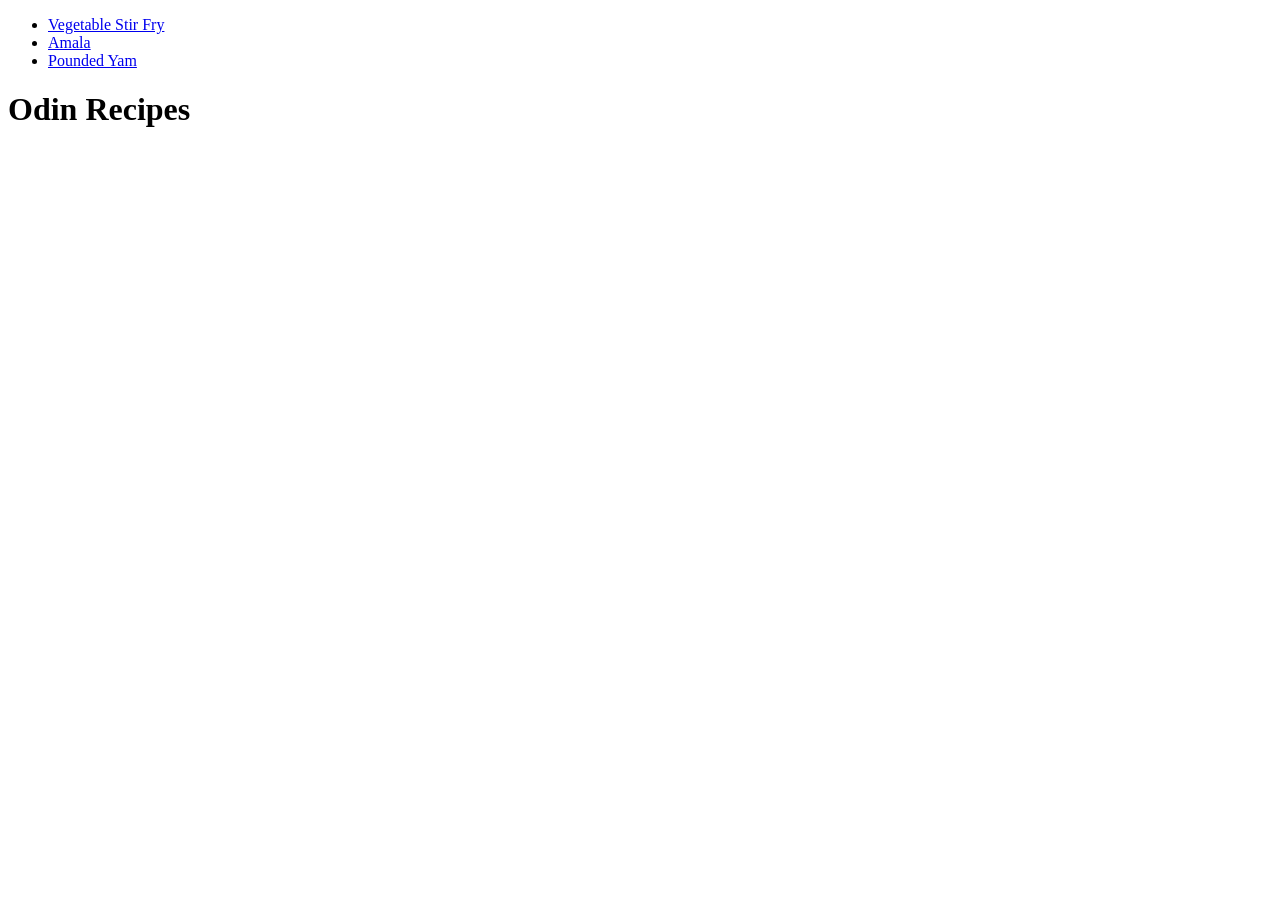
==== index.html @ ec78ab07 "Saved the html files" ====
<!DOCTYPE html>
<html lang="en">
<head>
    <meta charset="UTF-8">
    <meta name="viewport" content="width=device-width, initial-scale=1.0">
    <title>Odin Recipes</title>
    <ul>
        <li><a href="recipe/stirredfry.html">Vegetable Stir Fry</a></li>
        <li><a href="recipe/amala.html">Amala</a></li>
        <li><a href="recipe/pounded_yam.html">Pounded Yam</a></li>
    </ul>
</head>
<body>
    <header>
        <h1>Odin Recipes</h1>
    </header>
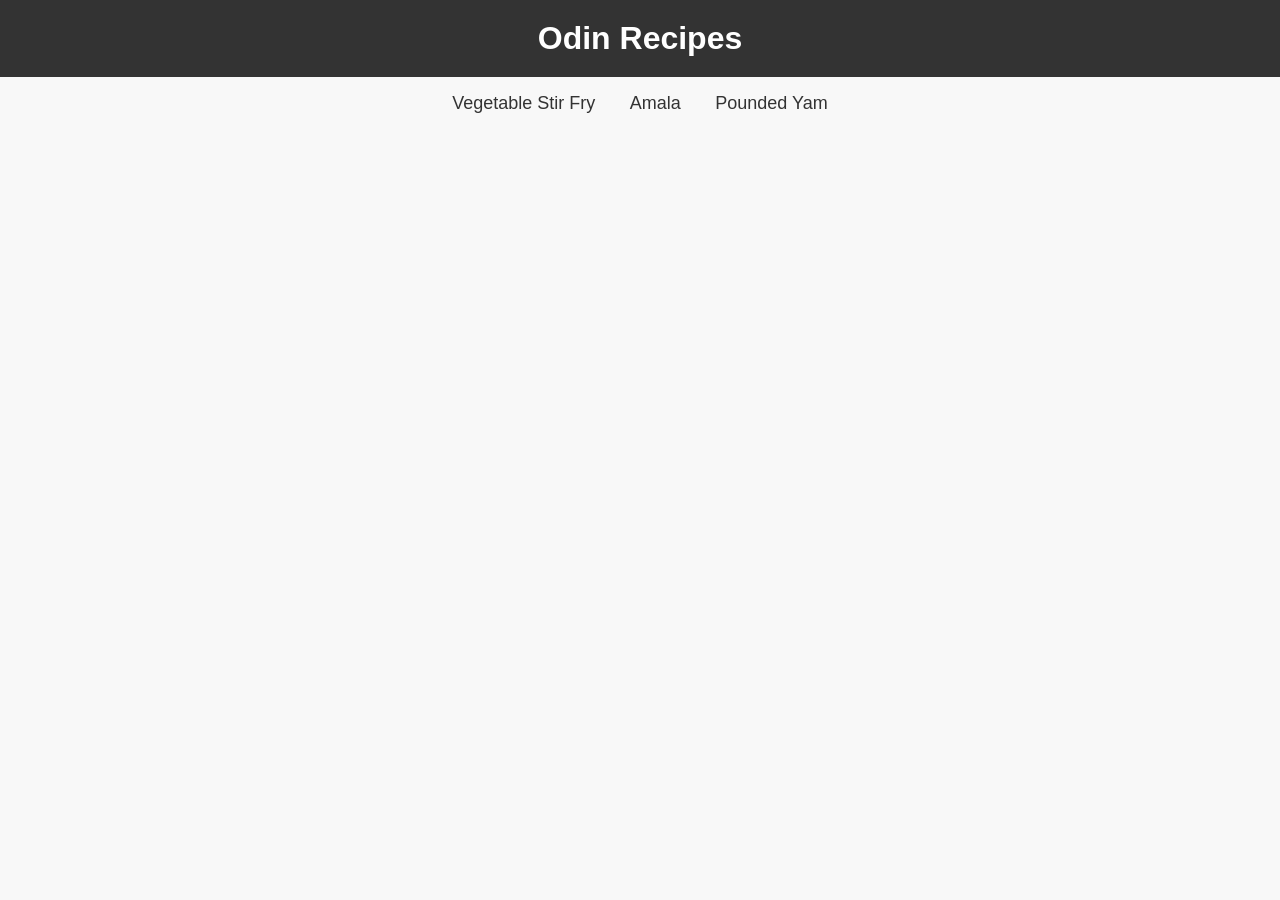
==== commit aea0bac8: "Changes Saved" ====
--- a/index.html
+++ b/index.html
@@ -4,13 +4,17 @@
     <meta charset="UTF-8">
     <meta name="viewport" content="width=device-width, initial-scale=1.0">
     <title>Odin Recipes</title>
+    <link rel="stylesheet" href="index.css">
+</head>
+<body>
+    <header>
+        <h1>Odin Recipes</h1>
+    </header>
+      <link rel="stylesheet" href="styles.css">
     <ul>
         <li><a href="recipe/stirredfry.html">Vegetable Stir Fry</a></li>
         <li><a href="recipe/amala.html">Amala</a></li>
         <li><a href="recipe/pounded_yam.html">Pounded Yam</a></li>
     </ul>
-</head>
-<body>
-    <header>
-        <h1>Odin Recipes</h1>
-    </header>+</body>
+</html>
--- a/styles.css
+++ b/styles.css
@@ -0,0 +1,33 @@
+body {
+    font-family: Arial, sans-serif;
+    background-color: #f8f8f8;
+    margin: 0;
+    padding: 0;
+}
+header {
+    background-color: #333;
+    color: white;
+    padding: 20px;
+    text-align: center;
+}
+header h1 {
+    margin: 0;
+    text-align: center;
+}
+ul {
+    list-style-type: none;
+    padding: 0;
+    text-align: center;
+}
+ul li {
+    display: inline-block;
+    margin: 0 15px;
+}
+ul li a {
+    color: #333;
+    text-decoration: none;
+    font-size: 18px;
+}
+ul li a:hover {
+    color: #007BFF;
+}
